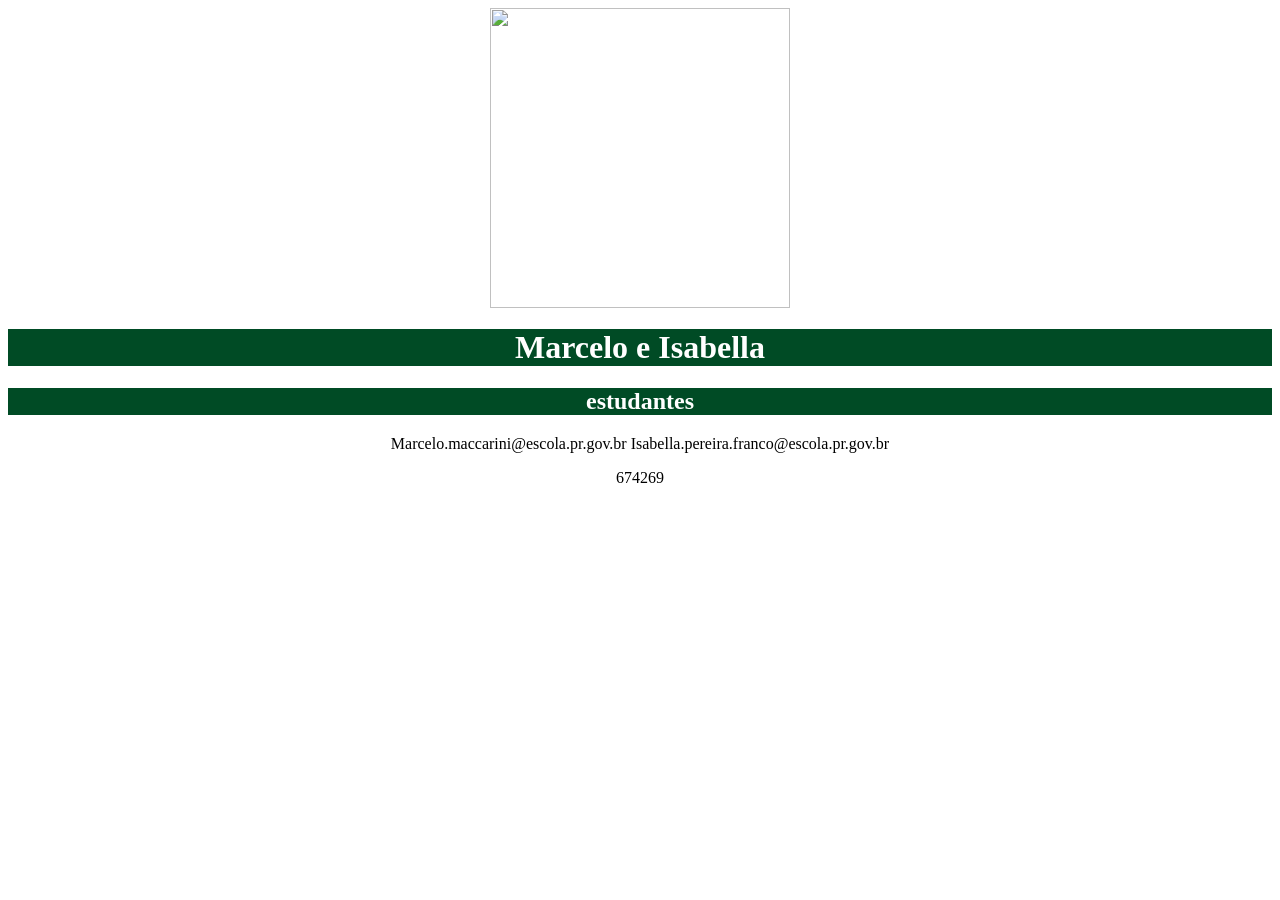
==== Mlt3/index.html @ b8cb775c "Add files via upload cartao de visita atualizado" ====
<html> 
    <head>
        <title>cartão de visita</title>
        <link rel="stylesheet" href="style.css">
    </head>
        <body>
        <img src="https://github.com/marcelomaccarini/cartaodevisit/blob/main/image.png?raw=true">
        <h1>Marcelo e Isabella</h1>
        <h2>estudantes</h2>
        <p>Marcelo.maccarini@escola.pr.gov.br Isabella.pereira.franco@escola.pr.gov.br</p>
        <p>674269</p>
        
    </body>
</html>
---- Mlt3/style.css ----
h1{
    color:rgb(255, 255, 255);
    text-align: center ;
    background-color: #004b25;
}
img{
    width: 300px;
}
body{
    text-align: center;
}
h2{
    color:rgb(255, 255, 255);
    text-align: center ;
    background-color: #004b25;
}
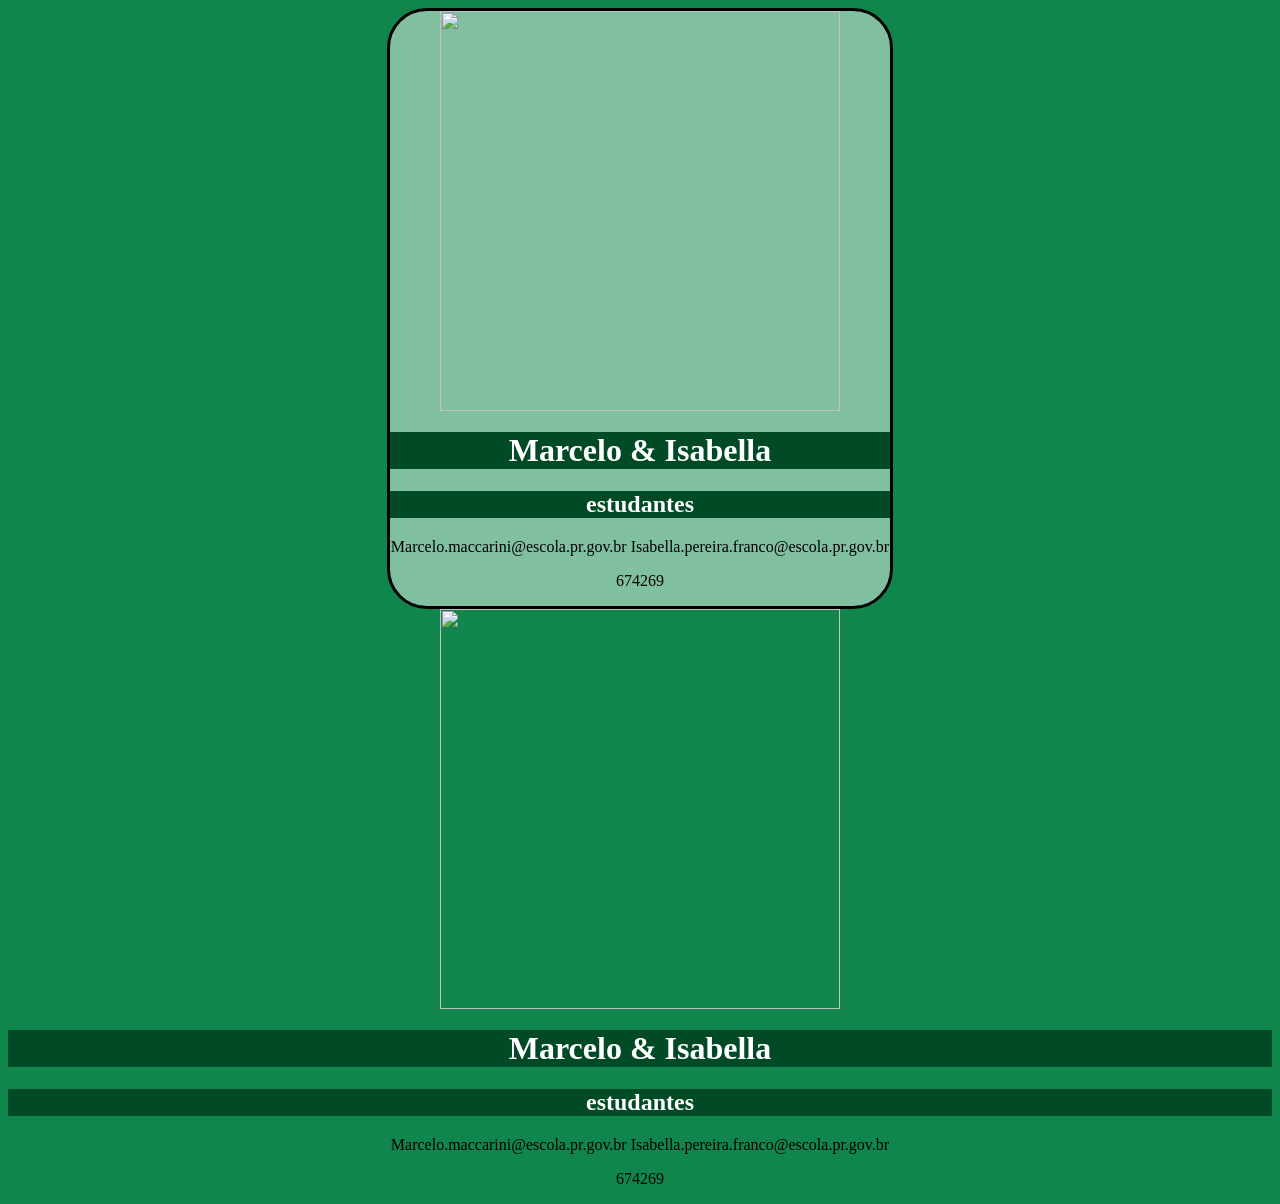
==== commit e2c9e9f3: "Add files via upload" ====
--- a/Mlt3/index.html
+++ b/Mlt3/index.html
@@ -3,12 +3,22 @@
         <title>cartão de visita</title>
         <link rel="stylesheet" href="style.css">
     </head>
-        <body>
-        <img src="https://github.com/marcelomaccarini/cartaodevisit/blob/main/image.png?raw=true">
-        <h1>Marcelo e Isabella</h1>
-        <h2>estudantes</h2>
-        <p>Marcelo.maccarini@escola.pr.gov.br Isabella.pereira.franco@escola.pr.gov.br</p>
-        <p>674269</p>
+    <body>
+        <div class="cartao">
+            <img src="https://github.com/marcelomaccarini/cartaodevisit/blob/main/image.png?raw=true">
+            <h1>Marcelo & Isabella</h1>
+            <h2>estudantes</h2>
+            <p>Marcelo.maccarini@escola.pr.gov.br Isabella.pereira.franco@escola.pr.gov.br</p>
+            <p>674269</p>
+        </div>
+            <img src="https://github.com/marcelomaccarini/cartaodevisit/blob/main/image.png?raw=true">
+            <h1>Marcelo & Isabella</h1>
+            <h2>estudantes</h2>
+            <p>Marcelo.maccarini@escola.pr.gov.br Isabella.pereira.franco@escola.pr.gov.br</p>
+            <p>674269</p>
+        </div>
+    </body>
+</html>
+    
         
-    </body>
-</html>+   
--- a/Mlt3/style.css
+++ b/Mlt3/style.css
@@ -4,13 +4,22 @@
     background-color: #004b25;
 }
 img{
-    width: 300px;
+    width: 400px;
 }
 body{
     text-align: center;
+    background-color: #10854c;
+    background-image: url("https://i.redd.it/dev3kt8audig1.gif");
 }
 h2{
     color:rgb(255, 255, 255);
     text-align: center ;
     background-color: #004b25;
-}+}
+.cartao{
+background-color: rgba(255, 255, 255, 0.473);
+width: 500px;
+margin: auto;
+border-radius: 40px;
+border-style: solid
+}
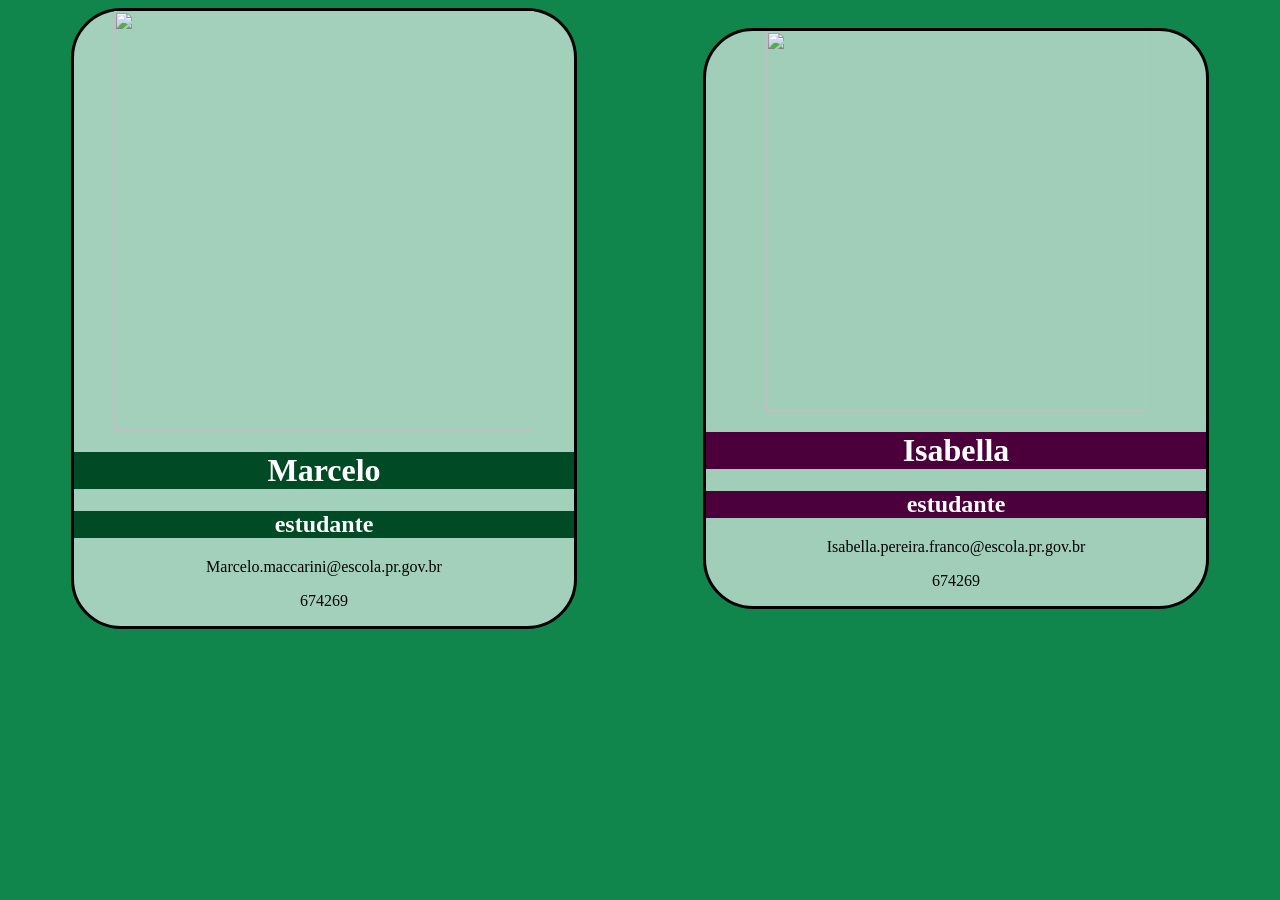
==== commit 7d957086: "Add files via upload" ====
--- a/Mlt3/index.html
+++ b/Mlt3/index.html
@@ -3,22 +3,28 @@
         <title>cartão de visita</title>
         <link rel="stylesheet" href="style.css">
     </head>
-    <body>
-        <div class="cartao">
-            <img src="https://github.com/marcelomaccarini/cartaodevisit/blob/main/image.png?raw=true">
-            <h1>Marcelo & Isabella</h1>
-            <h2>estudantes</h2>
-            <p>Marcelo.maccarini@escola.pr.gov.br Isabella.pereira.franco@escola.pr.gov.br</p>
-            <p>674269</p>
+    <body>  
+        
+        <div class="divpai">
+            <div class="cartao">
+                <img src="https://github.com/marcelomaccarini/cartaodevisit/blob/main/image.png?raw=true">
+                <h1>Marcelo</h1>
+                <h2>estudante</h2>
+                <p>Marcelo.maccarini@escola.pr.gov.br</p>
+                <p>674269</p>
+            </div>
+    
+            <div class="cartao2">
+                <img src="https://encrypted-tbn0.gstatic.com/images?q=tbn:ANd9GcRSMpvZ5dN9rKrbwrcMcLJXS4PPxP3Uu5PckQ&s">
+                <h1>Isabella</h1>
+                <h2>estudante</h2>
+                <p>Isabella.pereira.franco@escola.pr.gov.br</p>
+                <p>674269</p>
+            </div>
         </div>
-            <img src="https://github.com/marcelomaccarini/cartaodevisit/blob/main/image.png?raw=true">
-            <h1>Marcelo & Isabella</h1>
-            <h2>estudantes</h2>
-            <p>Marcelo.maccarini@escola.pr.gov.br Isabella.pereira.franco@escola.pr.gov.br</p>
-            <p>674269</p>
-        </div>
-    </body>
+     </body>
 </html>
-    
+   
+   
         
    
--- a/Mlt3/style.css
+++ b/Mlt3/style.css
@@ -4,12 +4,17 @@
     background-color: #004b25;
 }
 img{
-    width: 400px;
+    width: 420px;
 }
 body{
     text-align: center;
     background-color: #10854c;
     background-image: url("https://i.redd.it/dev3kt8audig1.gif");
+}
+.divpai{
+    display:flex ;
+    align-items: center;
+    justify-content: center;
 }
 h2{
     color:rgb(255, 255, 255);
@@ -17,9 +22,28 @@
     background-color: #004b25;
 }
 .cartao{
-background-color: rgba(255, 255, 255, 0.473);
+background-color: rgba(255, 255, 255, 0.616);
 width: 500px;
 margin: auto;
-border-radius: 40px;
+border-radius: 50px;
 border-style: solid
 }
+.cartao2{
+background-color: rgba(255, 255, 255, 0.603);
+width: 500px;
+margin: auto;
+border-radius: 50px;
+border-style: solid;
+img{
+    width:380px;}
+    h1{
+    color:rgb(255, 255, 255);
+    text-align: center ;
+    background-color: #4b003b;
+}
+    h2{
+    color:rgb(255, 255, 255);
+    text-align: center ;
+    background-color: #4b003b;
+}
+}
